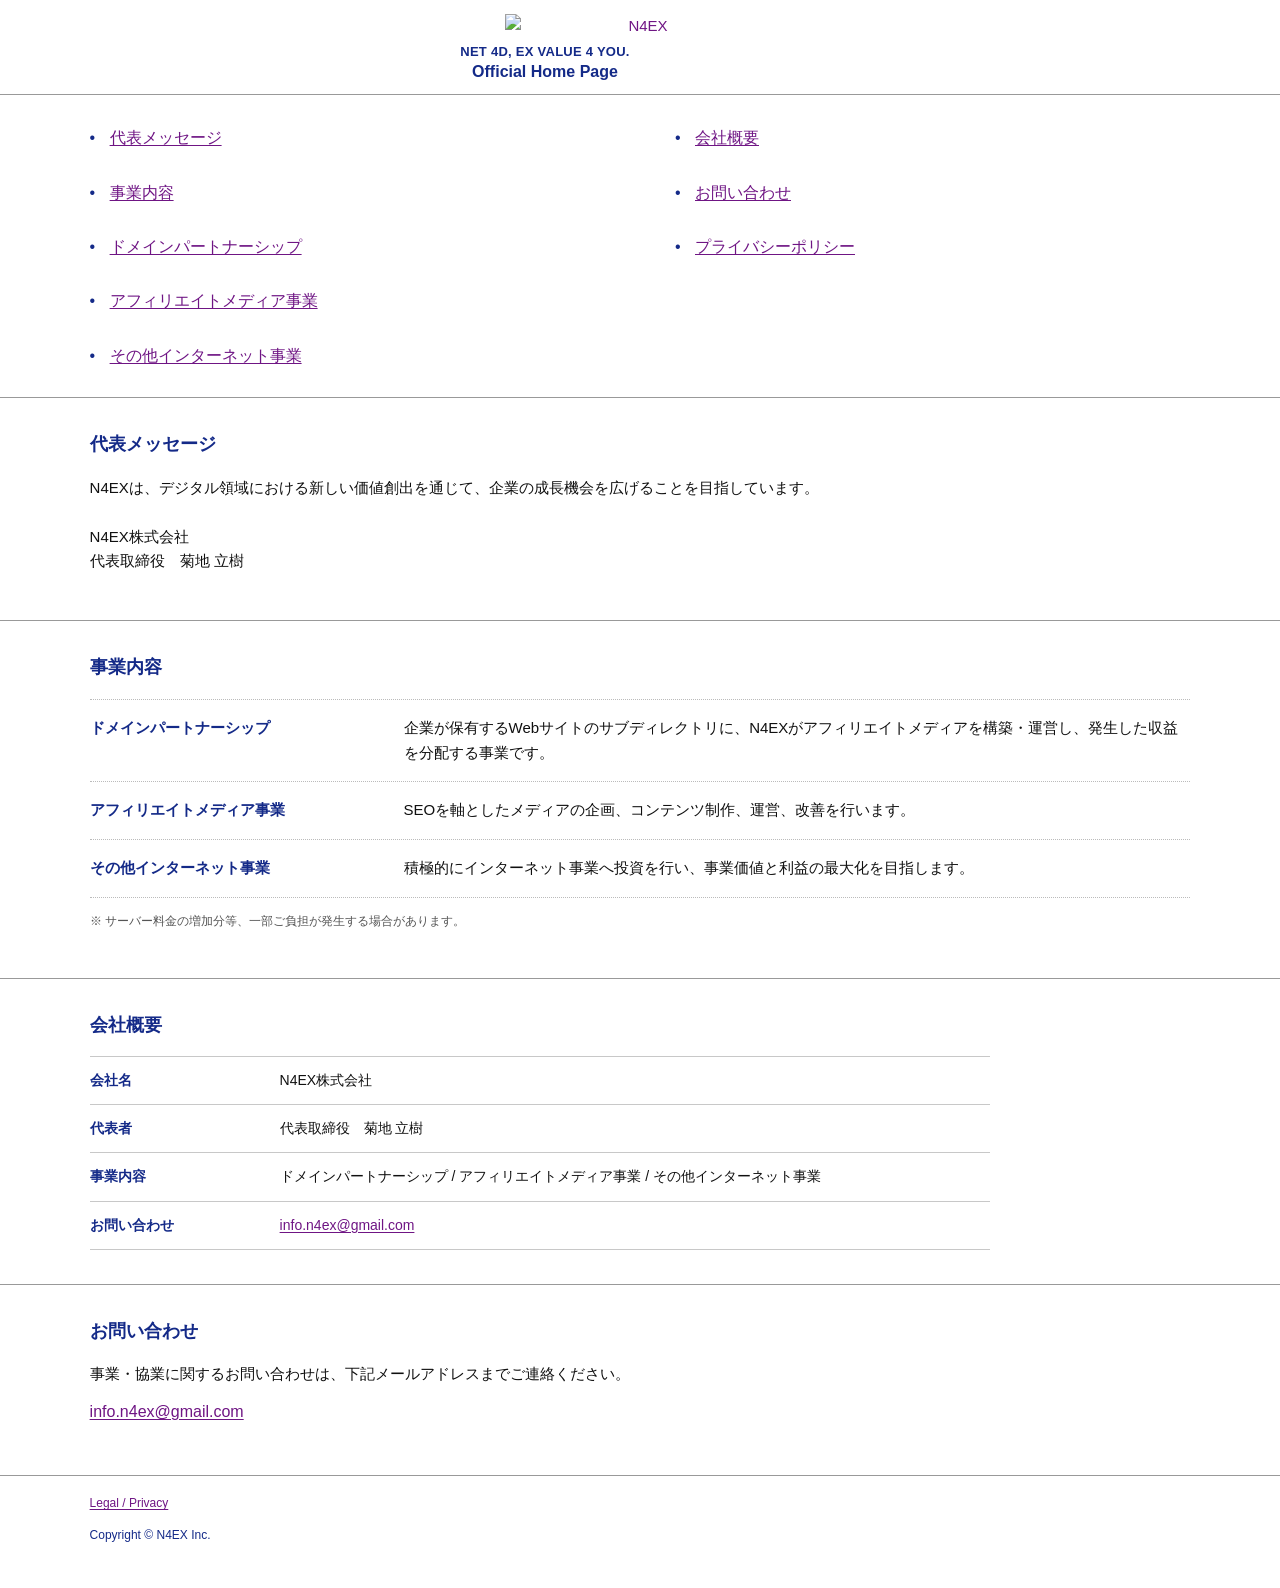
==== index.html @ 015805f0 "Add files via upload" ====
<!doctype html>
<html lang="ja">
<head>
  <meta charset="utf-8">
  <meta name="viewport" content="width=device-width,initial-scale=1">
  <meta name="description" content="N4EX株式会社。ドメインパートナーシップ、アフィリエイトメディア、その他インターネット事業を行っています。">
  <title>N4EX株式会社</title>
  <link rel="stylesheet" href="./style.css">
</head>
<body>
  <header class="masthead">
    <a href="./" class="logo-link" aria-label="N4EX株式会社 ホーム">
      <img src="./assets/n4ex-logo.png" alt="N4EX">
    </a>
    <p class="tagline">NET 4D, EX VALUE 4 YOU.</p>
    <p class="official">Official Home Page</p>
  </header>

  <hr>

  <main>
    <section class="link-grid" aria-label="主要情報">
      <div class="column">
        <a href="#message">代表メッセージ</a>
        <a href="#business">事業内容</a>
        <a href="#domain">ドメインパートナーシップ</a>
        <a href="#affiliate">アフィリエイトメディア事業</a>
        <a href="#internet">その他インターネット事業</a>
      </div>
      <div class="column">
        <a href="#company">会社概要</a>
        <a href="#contact">お問い合わせ</a>
        <a href="./privacy.html">プライバシーポリシー</a>
      </div>
    </section>

    <hr>

    <section id="message" class="content-section">
      <h1>代表メッセージ</h1>
      <p>N4EXは、デジタル領域における新しい価値創出を通じて、企業の成長機会を広げることを目指しています。</p>
      <p class="signature">N4EX株式会社<br>代表取締役　菊地 立樹</p>
    </section>

    <hr>

    <section id="business" class="content-section">
      <h2>事業内容</h2>
      <dl class="plain-list">
        <div>
          <dt id="domain">ドメインパートナーシップ</dt>
          <dd>企業が保有するWebサイトのサブディレクトリに、N4EXがアフィリエイトメディアを構築・運営し、発生した収益を分配する事業です。</dd>
        </div>
        <div>
          <dt id="affiliate">アフィリエイトメディア事業</dt>
          <dd>SEOを軸としたメディアの企画、コンテンツ制作、運営、改善を行います。</dd>
        </div>
        <div>
          <dt id="internet">その他インターネット事業</dt>
          <dd>積極的にインターネット事業へ投資を行い、事業価値と利益の最大化を目指します。</dd>
        </div>
      </dl>
      <p class="note">※ サーバー料金の増加分等、一部ご負担が発生する場合があります。</p>
    </section>

    <hr>

    <section id="company" class="content-section">
      <h2>会社概要</h2>
      <table class="company-table">
        <tbody>
          <tr><th>会社名</th><td>N4EX株式会社</td></tr>
          <tr><th>代表者</th><td>代表取締役　菊地 立樹</td></tr>
          <tr><th>事業内容</th><td>ドメインパートナーシップ / アフィリエイトメディア事業 / その他インターネット事業</td></tr>
          <tr><th>お問い合わせ</th><td><a href="mailto:info.n4ex@gmail.com">info.n4ex@gmail.com</a></td></tr>
        </tbody>
      </table>
    </section>

    <hr>

    <section id="contact" class="content-section compact">
      <h2>お問い合わせ</h2>
      <p>事業・協業に関するお問い合わせは、下記メールアドレスまでご連絡ください。</p>
      <p><a class="mail" href="mailto:info.n4ex@gmail.com">info.n4ex@gmail.com</a></p>
    </section>
  </main>

  <hr>

  <footer>
    <p><a href="./privacy.html">Legal / Privacy</a></p>
    <p>Copyright © N4EX Inc.</p>
  </footer>
</body>
</html>
---- style.css ----
:root{--blue:#142a88;--ink:#101010;--line:#999;--muted:#555;--bg:#fff}
*{box-sizing:border-box}
html{scroll-behavior:smooth}
body{margin:0;background:var(--bg);color:var(--ink);font-family:Arial,"Hiragino Kaku Gothic ProN","Yu Gothic",Meiryo,sans-serif;font-size:15px;line-height:1.65}
a{color:#6f1584;text-decoration:underline;text-underline-offset:2px}
a:visited{color:#6f1584}
a:hover{color:#0d278a}
hr{border:0;border-top:1px solid var(--line);margin:0}
.masthead{text-align:center;padding:14px 20px 12px;color:var(--blue)}
.logo-link{display:inline-block;text-decoration:none}
.logo-link img{display:block;width:270px;max-width:64vw;height:auto;margin:0 auto 2px}
.tagline,.official{margin:0;font-weight:700;color:var(--blue)}
.tagline{font-size:13px;letter-spacing:.02em}
.official{font-size:16px;line-height:1.25}
main{width:100%}
.link-grid{display:grid;grid-template-columns:1fr 1fr;gap:70px;max-width:1520px;margin:0 auto;padding:30px 7vw 28px}
.column{display:flex;flex-direction:column;gap:28px}
.column a{position:relative;padding-left:20px;font-size:16px}
.column a::before{content:"•";position:absolute;left:0;color:var(--blue);text-decoration:none}
.content-section{max-width:1520px;margin:0 auto;padding:32px 7vw 34px}
.content-section.compact{padding-bottom:38px}
h1,h2{font-size:18px;color:var(--blue);margin:0 0 16px;font-weight:700}
p{margin:0 0 12px;max-width:1050px}
.signature{margin-top:24px}
.plain-list{margin:0}
.plain-list>div{display:grid;grid-template-columns:280px 1fr;gap:34px;padding:16px 0;border-top:1px dotted #bbb}
.plain-list>div:last-child{border-bottom:1px dotted #bbb}
.plain-list dt{font-weight:700;color:var(--blue)}
.plain-list dd{margin:0;max-width:900px}
.note{margin-top:14px;font-size:12px;color:var(--muted)}
.company-table{border-collapse:collapse;width:min(900px,100%);font-size:14px}
.company-table th,.company-table td{text-align:left;vertical-align:top;border-top:1px solid #c8c8c8;padding:12px 10px}
.company-table tr:last-child th,.company-table tr:last-child td{border-bottom:1px solid #c8c8c8}
.company-table th{width:180px;color:var(--blue);font-weight:700;padding-left:0}
.company-table td{padding-right:0}
.mail{font-size:16px}
footer{padding:20px 0 34px;font-size:12px;color:var(--blue)}
footer p{max-width:none;margin:0 0 12px;padding:0 0 0 0}
footer{padding-left:0}
footer p{padding-left:0}
footer{width:100%}
footer p{margin-left:0}
footer p,footer a{font-size:12px}
footer p{padding-left:0}
footer{padding-left:0}
footer p{margin-left:0}
footer>*{margin-left:0}
footer p{padding-left:0}
footer{padding-left:0}
footer p{padding-left:0}
footer p{margin-left:0}
footer{padding:18px 0 30px}
footer p{padding-left:0;margin-left:0}
footer p{width:100%;padding-left:0}
footer p{padding-left:0}
footer p{margin-left:0}
footer p{padding-inline-start:0}
footer p{padding-left:0}
footer p{margin-left:0}
footer p{padding-left:0}
footer p{padding-left:0}
footer p{margin-left:0}
footer p{padding-left:0}
footer p{padding-left:0}
footer p{margin-left:0}
footer p{padding-left:0}
footer p{padding-left:0}
footer p{margin-left:0}
footer p{padding-left:7vw;padding-right:7vw}
@media(max-width:760px){
  body{font-size:14px}
  .masthead{padding-top:18px}
  .logo-link img{width:210px;max-width:72vw}
  .tagline{font-size:11px}.official{font-size:14px}
  .link-grid{grid-template-columns:1fr;gap:24px;padding:24px 24px}
  .column{gap:20px}
  .column a{font-size:15px}
  .content-section{padding:26px 24px 28px}
  .plain-list>div{grid-template-columns:1fr;gap:7px}
  .company-table th{width:110px}
  footer p{padding-left:24px;padding-right:24px}
}
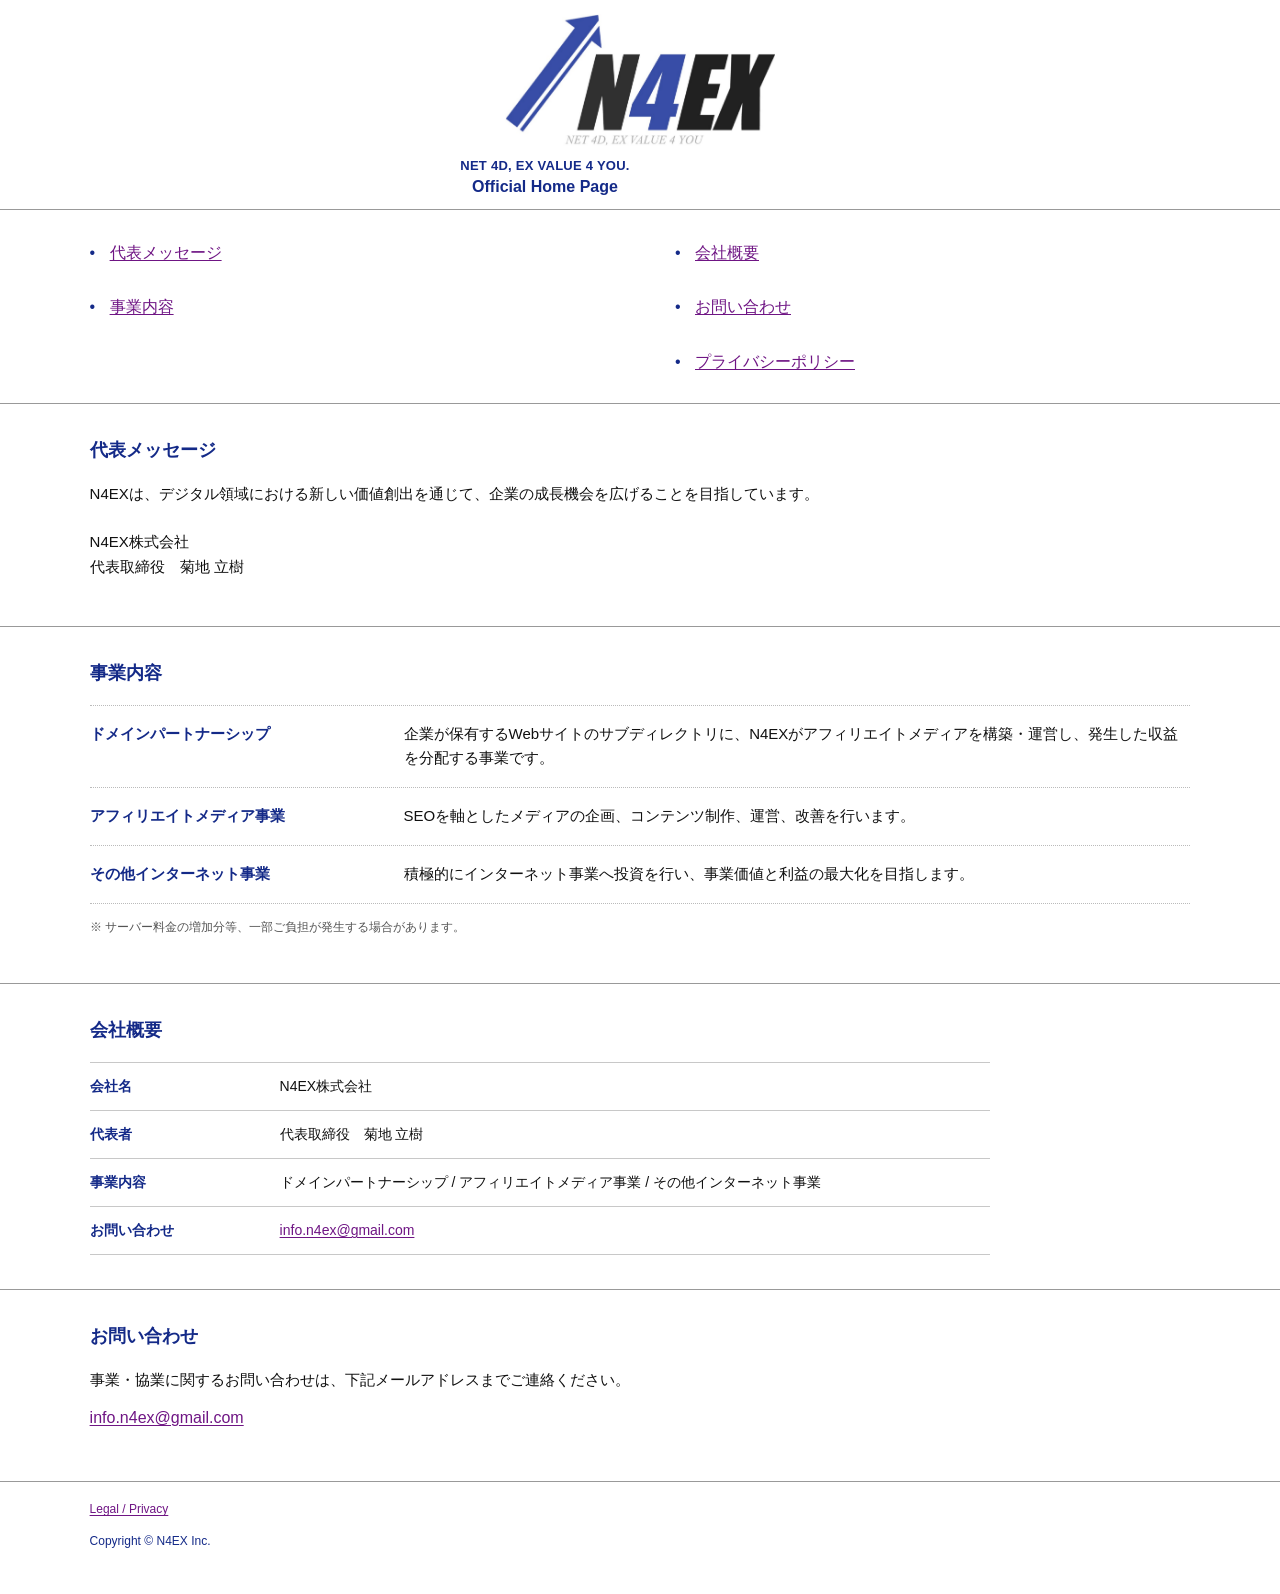
==== commit 5c287383: "Add files via upload" ====
--- a/index.html
+++ b/index.html
@@ -10,7 +10,7 @@
 <body>
   <header class="masthead">
     <a href="./" class="logo-link" aria-label="N4EX株式会社 ホーム">
-      <img src="./assets/n4ex-logo.png" alt="N4EX">
+      <img src="[data-uri]